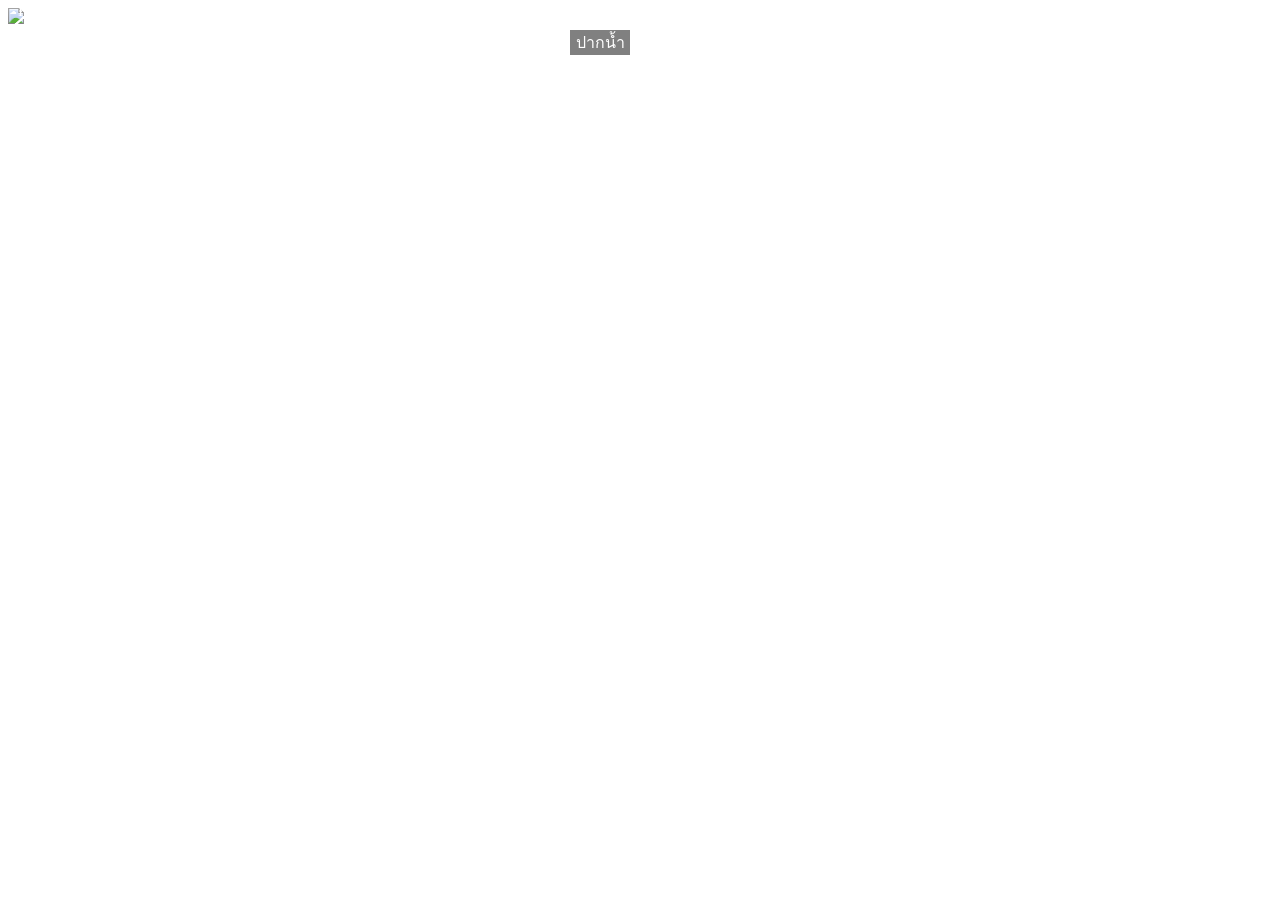
==== ex1-bubble-tea-shop/index.html @ 226f36ac "tle" ====
<!DOCTYPE html>
<html lang="en">

<head>
  <meta charset="UTF-8" />
  <meta http-equiv="X-UA-Compatible" content="IE=edge" />
  <meta name="viewport" content="width=device-width, initial-scale=1.0" />
  <link rel="stylesheet" href="./style.css" />
  <title>Positioned Layout Exercise 1 Bubble Tea Shop</title>
</head>

<body>
  <!-- Start coding here -->
  <div>
    <img src="./preview-img.jpeg" />
    <div class="brand">Kully-Qoo Bubble Tea ตลาดปากน้ำ</div>
    <div class="location">ปากน้ำ</div>
    
  </div>
</body>

</html>
---- ex1-bubble-tea-shop/style.css ----
body {
  font-family: "Kanit";
}

/* Start coding here */

.brand{
  position: relative;
  top: -30px;
  left: 10px;
  color: #ffff ;
}

.location{
  position:absolute;
  top: 30px;
  left: 570px;
  color:white;
  background-color:#808080 ;
  text-align: center;
  width: 60px;
}
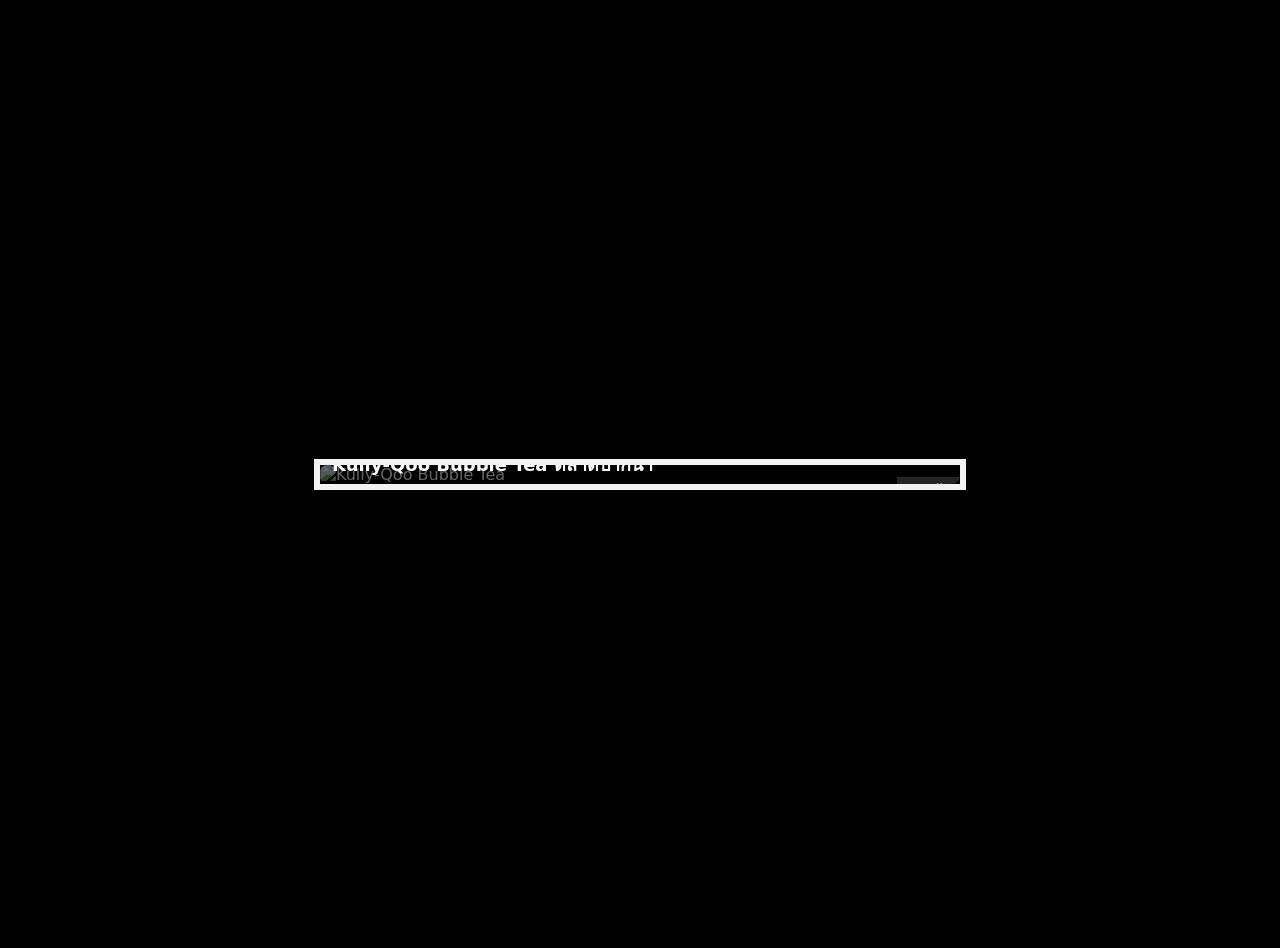
==== commit 2f510cc1: "feat: enhance layout and styling for Bubble Tea Shop exercise" ====
--- a/ex1-bubble-tea-shop/index.html
+++ b/ex1-bubble-tea-shop/index.html
@@ -10,13 +10,16 @@
 </head>
 
 <body>
-  <!-- Start coding here -->
-  <div>
-    <img src="./preview-img.jpeg" />
-    <div class="brand">Kully-Qoo Bubble Tea ตลาดปากน้ำ</div>
-    <div class="location">ปากน้ำ</div>
-    
-  </div>
+  <!-- Card like the provided screenshot -->
+  <main class="page">
+    <div class="frame">
+      <article class="card">
+        <img src="./preview-img.jpeg" alt="Kully-Qoo Bubble Tea" />
+        <div class="tag">ปากน้ำ</div>
+        <div class="caption">Kully-Qoo Bubble Tea ตลาดปากน้ำ</div>
+      </article>
+    </div>
+  </main>
 </body>
 
 </html>
--- a/ex1-bubble-tea-shop/style.css
+++ b/ex1-bubble-tea-shop/style.css
@@ -1,22 +1,73 @@
 body {
-  font-family: "Kanit";
+  font-family: "Kanit", system-ui, -apple-system, "Segoe UI", Roboto, "Helvetica Neue", Arial;
+  margin: 0;
+  background: #000;
+  color: #fff;
 }
 
-/* Start coding here */
-
-.brand{
-  position: relative;
-  top: -30px;
-  left: 10px;
-  color: #ffff ;
+/* Page center */
+.page {
+  min-height: 100vh;
+  display: flex;
+  align-items: center;
+  justify-content: center;
+  padding: 24px;
 }
 
-.location{
-  position:absolute;
-  top: 30px;
-  left: 570px;
-  color:white;
-  background-color:#808080 ;
-  text-align: center;
-  width: 60px;
+/* white frame around the image like the screenshot */
+.frame {
+  /* Use an explicit white border instead of a box-shadow to avoid dark edges */
+  border: 6px solid rgba(255,255,255,0.95);
+  padding: 0;
+  background: transparent;
+}
+
+.card {
+  position: relative;
+  width: 640px;
+  max-width: 90vw;
+  border-radius: 8px;
+  overflow: hidden;
+  background: transparent;
+}
+
+.card img {
+  display: block;
+  width: 100%;
+  height: auto;
+  border: none;
+  outline: none;
+}
+
+.tag {
+  position: absolute;
+  top: 12px;
+  right: 0;
+  background: rgba(60,60,60,0.6);
+  color: #fff;
+  padding: 6px 10px;
+  font-weight: 700;
+  font-size: 14px;
+  box-shadow: 0 4px 12px rgba(0,0,0,0.25);
+  backdrop-filter: blur(4px); /*ทำให้พื้นหลังโปร่งใส*/
+}
+
+.caption {
+  position: absolute;
+  left: 0;
+  bottom: 0;
+  background: rgba(0,0,0,0.6);
+  color: #fff;
+  padding: 8px 12px;
+  border-radius: 4px 0 0 0;
+  font-size: 18px;
+  font-weight: 600;
+  line-height: 1.2;
+}
+
+/* Responsive tweaks */
+@media (max-width: 480px) {
+  .card { width: 320px; }
+  .caption { font-size: 14px; }
+  .tag { font-size: 12px; padding: 5px 8px; }
 }
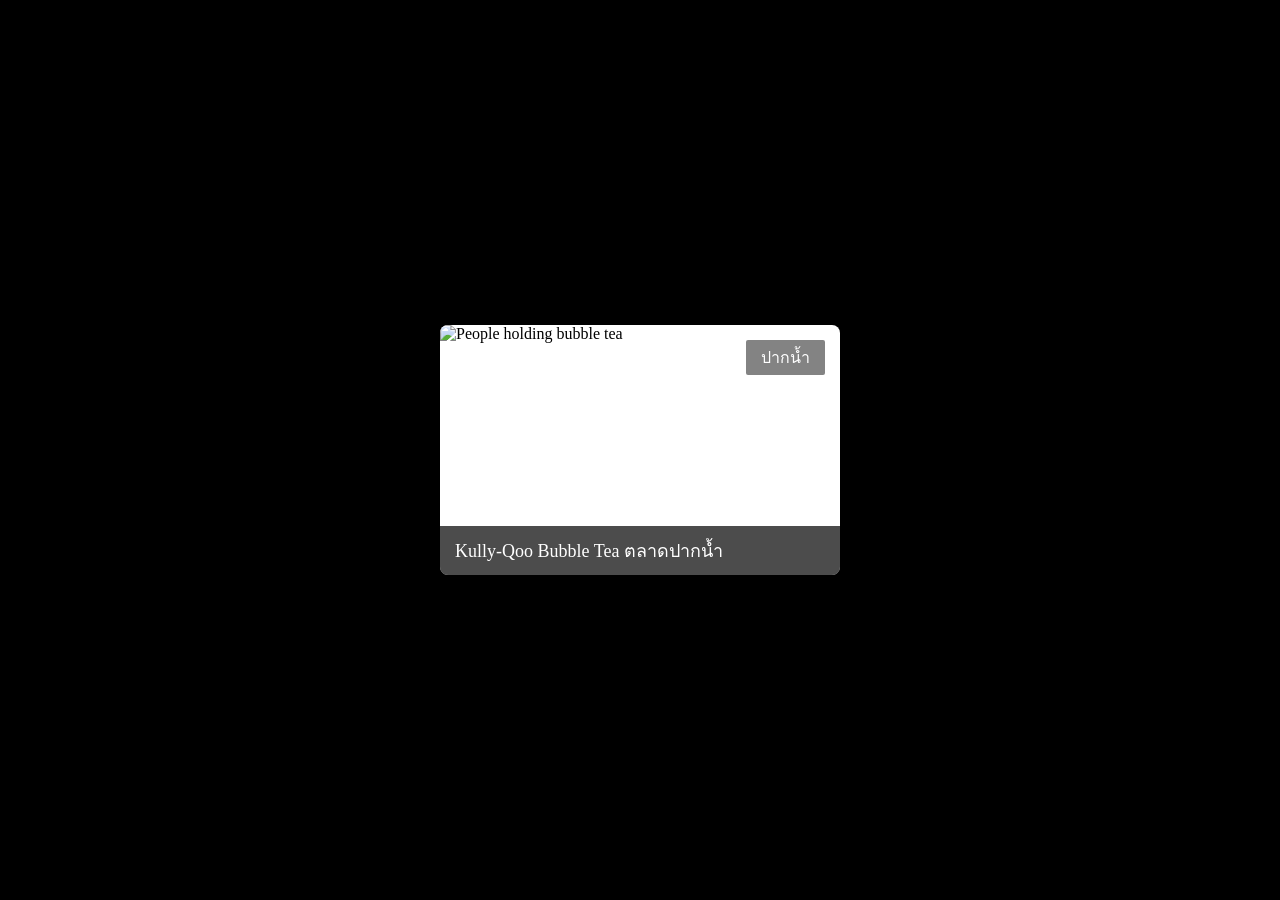
==== commit 5eff17c2: "create webpage bubble-tea-shop complete" ====
--- a/ex1-bubble-tea-shop/index.html
+++ b/ex1-bubble-tea-shop/index.html
@@ -10,16 +10,19 @@
 </head>
 
 <body>
-  <!-- Card like the provided screenshot -->
-  <main class="page">
-    <div class="frame">
-      <article class="card">
-        <img src="./preview-img.jpeg" alt="Kully-Qoo Bubble Tea" />
-        <div class="tag">ปากน้ำ</div>
-        <div class="caption">Kully-Qoo Bubble Tea ตลาดปากน้ำ</div>
-      </article>
-    </div>
-  </main>
+  <!-- Start coding here -->
+
+  <div class="card">
+        
+        <div class="card-image">
+            <img src="./preview-img.jpeg" alt="People holding bubble tea">
+        </div>
+
+        <span class="location-tag">ปากน้ำ</span>
+
+        <div class="card-caption">
+            <h3>Kully-Qoo Bubble Tea ตลาดปากน้ำ</h3>
+        </div>
 </body>
 
 </html>
--- a/ex1-bubble-tea-shop/style.css
+++ b/ex1-bubble-tea-shop/style.css
@@ -1,73 +1,67 @@
 body {
-  font-family: "Kanit", system-ui, -apple-system, "Segoe UI", Roboto, "Helvetica Neue", Arial;
-  margin: 0;
-  background: #000;
-  color: #fff;
+  font-family: "Kanit";
 }
 
-/* Page center */
-.page {
-  min-height: 100vh;
-  display: flex;
-  align-items: center;
-  justify-content: center;
-  padding: 24px;
+/* Start coding here */
+/* กระบวนการหลัก: ตั้งค่าพื้นฐานและ Reset ค่าต่างๆ */
+* {
+    box-sizing: border-box;
+    margin: 0;
+    padding: 0;
 }
 
-/* white frame around the image like the screenshot */
-.frame {
-  /* Use an explicit white border instead of a box-shadow to avoid dark edges */
-  border: 6px solid rgba(255,255,255,0.95);
-  padding: 0;
-  background: transparent;
+body {
+    display: flex;
+    justify-content: center;
+    align-items: center;
+    height: 100vh;
+    background-color: #000;
 }
 
+/* กระบวนการหลัก: จัดสไตล์ของ Card Container */
 .card {
-  position: relative;
-  width: 640px;
-  max-width: 90vw;
-  border-radius: 8px;
-  overflow: hidden;
-  background: transparent;
+    /* กระบวนการย่อย: ใช้ position relative เพื่อเป็นจุดอ้างอิงให้ element ภายใน */
+    position: relative; 
+    width: 400px;
+    height: 250px;
+    border-radius: 8px;
+    overflow: hidden; /* ตัดส่วนเกินที่ล้นขอบโค้งออก */
+    background-color: #fff;
+    box-shadow: 0 4px 8px rgba(0,0,0,0.3);
 }
 
-.card img {
-  display: block;
-  width: 100%;
-  height: auto;
-  border: none;
-  outline: none;
+/* กระบวนการย่อย: จัดการรูปภาพให้เต็มพื้นที่ */
+.card-image img {
+    width: 100%;
+    height: 100%;
+    object-fit: cover;
+    display: block;
 }
 
-.tag {
-  position: absolute;
-  top: 12px;
-  right: 0;
-  background: rgba(60,60,60,0.6);
-  color: #fff;
-  padding: 6px 10px;
-  font-weight: 700;
-  font-size: 14px;
-  box-shadow: 0 4px 12px rgba(0,0,0,0.25);
-  backdrop-filter: blur(4px); /*ทำให้พื้นหลังโปร่งใส*/
+/* กระบวนการย่อย: สร้างป้าย Tag "ปากน้ำ" โดยใช้ Position Absolute */
+.location-tag {
+    position: absolute;
+    top: 15px;
+    right: 15px;
+    background-color: rgba(100, 100, 100, 0.8);
+    color: white;
+    padding: 5px 15px;
+    font-size: 16px;
+    border-radius: 2px;
 }
 
-.caption {
-  position: absolute;
-  left: 0;
-  bottom: 0;
-  background: rgba(0,0,0,0.6);
-  color: #fff;
-  padding: 8px 12px;
-  border-radius: 4px 0 0 0;
-  font-size: 18px;
-  font-weight: 600;
-  line-height: 1.2;
+/* กระบวนการย่อย: สร้างแถบข้อความด้านล่าง */
+.card-caption {
+    position: absolute;
+    bottom: 0;
+    left: 0;
+    width: 100%;
+    background: rgba(0, 0, 0, 0.7); /* พื้นหลังสีดำจางๆ */
+    padding: 10px 15px;
 }
 
-/* Responsive tweaks */
-@media (max-width: 480px) {
-  .card { width: 320px; }
-  .caption { font-size: 14px; }
-  .tag { font-size: 12px; padding: 5px 8px; }
+.card-caption h3 {
+    color: white;
+    font-size: 18px;
+    font-weight: normal;
 }
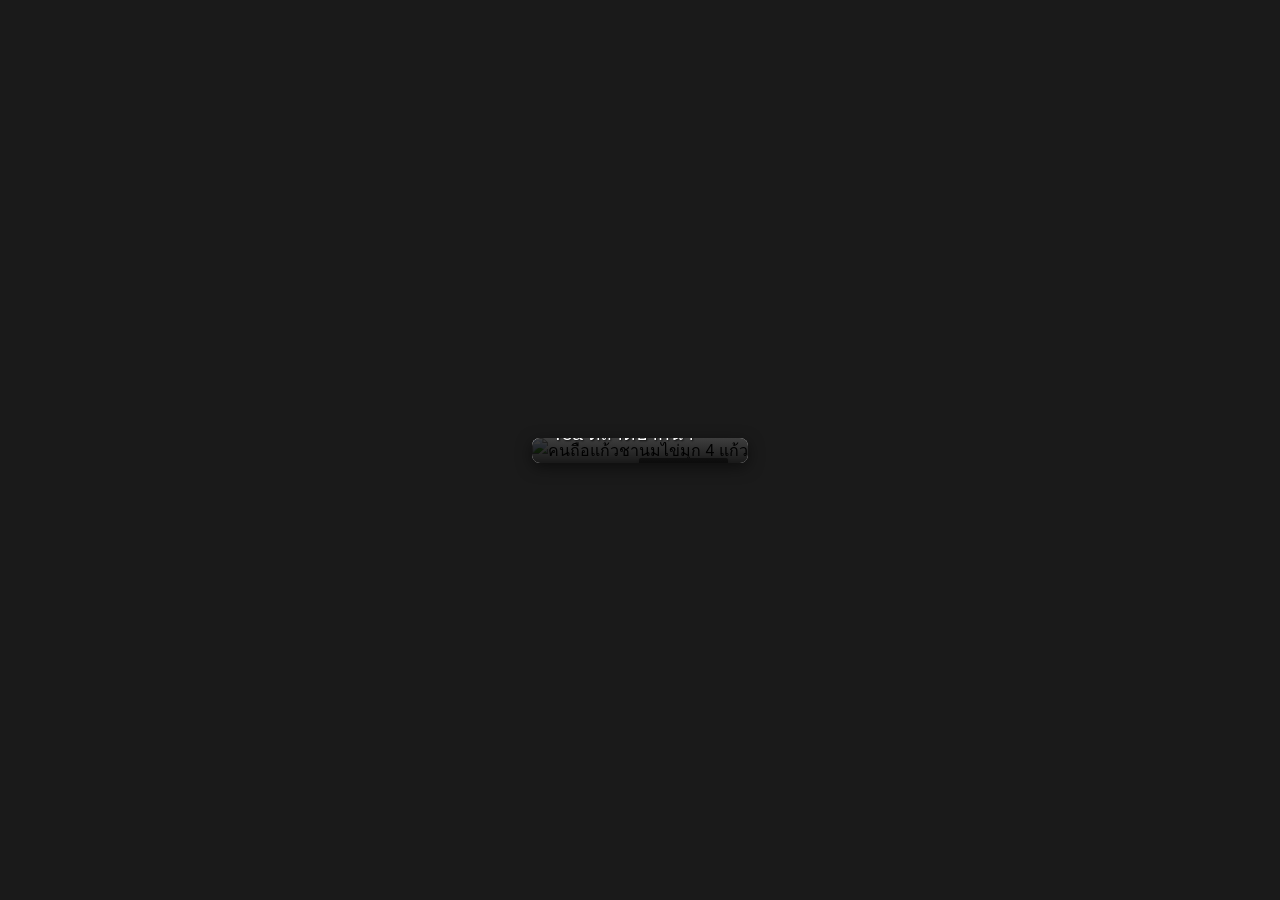
==== commit 44dad0cf: "create webpage bubble-tea-shop edit layout complete" ====
--- a/ex1-bubble-tea-shop/index.html
+++ b/ex1-bubble-tea-shop/index.html
@@ -11,18 +11,25 @@
 
 <body>
   <!-- Start coding here -->
+  <div class="main-container">
 
-  <div class="card">
-        
-        <div class="card-image">
-            <img src="./preview-img.jpeg" alt="People holding bubble tea">
-        </div>
+        <article class="card">
+            
+            <div class="card-image">
+                <img src="preview-img.jpeg" alt="คนถือแก้วชานมไข่มุก 4 แก้ว">
+            </div>
 
-        <span class="location-tag">ปากน้ำ</span>
+            <div class="badge-top-right">
+                ปากน้ำ
+            </div>
 
-        <div class="card-caption">
-            <h3>Kully-Qoo Bubble Tea ตลาดปากน้ำ</h3>
-        </div>
+            <div class="caption-bottom">
+                <h1>Kully-Qoo Bubble Tea ตลาดปากน้ำ</h1>
+            </div>
+
+        </article>
+
+    </div>
 </body>
 
 </html>
--- a/ex1-bubble-tea-shop/style.css
+++ b/ex1-bubble-tea-shop/style.css
@@ -1,67 +1,75 @@
-body {
-  font-family: "Kanit";
-}
-
-/* Start coding here */
-/* กระบวนการหลัก: ตั้งค่าพื้นฐานและ Reset ค่าต่างๆ */
+/* กระบวนการหลัก: การตั้งค่าเริ่มต้น (Reset) และฟอนต์หลัก */
 * {
-    box-sizing: border-box;
     margin: 0;
     padding: 0;
+    box-sizing: border-box;
 }
 
 body {
+    /* กระบวนการย่อย: ใช้ฟอนต์ Kanit ให้รองรับภาษาไทยสวยงาม */
+    font-family: 'Kanit', sans-serif;
+    background-color: #1a1a1a; /* พื้นหลังสีเข้มเพื่อให้ Card เด่นขึ้น */
     display: flex;
     justify-content: center;
     align-items: center;
-    height: 100vh;
-    background-color: #000;
+    min-height: 100vh;
 }
 
-/* กระบวนการหลัก: จัดสไตล์ของ Card Container */
+/* กระบวนการหลัก: การตกแต่งตัวการ์ด (Card Layout) */
 .card {
-    /* กระบวนการย่อย: ใช้ position relative เพื่อเป็นจุดอ้างอิงให้ element ภายใน */
+    /* กระบวนการย่อย: กำหนดให้เป็น Relative เพื่อให้ Elements ข้างในใช้ Absolute ได้ */
     position: relative; 
-    width: 400px;
-    height: 250px;
-    border-radius: 8px;
-    overflow: hidden; /* ตัดส่วนเกินที่ล้นขอบโค้งออก */
+    width: 100%;
+    max-width: 600px; /* ความกว้างสูงสุดของรูป */
     background-color: #fff;
-    box-shadow: 0 4px 8px rgba(0,0,0,0.3);
+    border-radius: 8px; /* มุมโค้งมนเล็กน้อย */
+    overflow: hidden; /* ตัดส่วนเกินที่ล้นออกจากมุมโค้ง */
+    box-shadow: 0 4px 15px rgba(0, 0, 0, 0.5); /* เงาเพื่อให้ดูลอยขึ้น */
 }
 
-/* กระบวนการย่อย: จัดการรูปภาพให้เต็มพื้นที่ */
+/* กระบวนการหลัก: การจัดการรูปภาพ */
 .card-image img {
     width: 100%;
-    height: 100%;
+    height: auto;
+    display: block; /* ลบช่องว่างใต้รูปภาพ */
     object-fit: cover;
-    display: block;
 }
 
-/* กระบวนการย่อย: สร้างป้าย Tag "ปากน้ำ" โดยใช้ Position Absolute */
-.location-tag {
+/* กระบวนการหลัก: ป้ายกำกับมุมขวาบน (Badge) */
+.badge-top-right {
+    /* กระบวนการย่อย: จัดตำแหน่งแบบ Absolute เทียบกับตัว Card */
     position: absolute;
-    top: 15px;
-    right: 15px;
-    background-color: rgba(100, 100, 100, 0.8);
+    top: 20px;
+    right: 20px;
+    
+    /* กระบวนการย่อย: การตกแต่งสีและตัวอักษร */
+    background-color: #757575; /* สีเทาตามแบบ */
     color: white;
     padding: 5px 15px;
-    font-size: 16px;
+    font-size: 1.2rem;
+    font-weight: 400;
     border-radius: 2px;
+    box-shadow: 0 2px 5px rgba(0,0,0,0.2);
 }
 
-/* กระบวนการย่อย: สร้างแถบข้อความด้านล่าง */
-.card-caption {
+/* กระบวนการหลัก: แถบข้อความด้านล่าง (Bottom Caption) */
+.caption-bottom {
+    /* กระบวนการย่อย: จัดตำแหน่งให้ติดด้านล่างสุด */
     position: absolute;
     bottom: 0;
     left: 0;
     width: 100%;
-    background: rgba(0, 0, 0, 0.7); /* พื้นหลังสีดำจางๆ */
-    padding: 10px 15px;
+    
+    /* กระบวนการย่อย: สร้างพื้นหลังสีดำไล่ระดับโปร่งใส (Gradient) เพื่อให้อ่านง่าย */
+    background: linear-gradient(to top, rgba(0, 0, 0, 0.9) 0%, rgba(0, 0, 0, 0.6) 60%, transparent 100%);
+    
+    padding: 20px 20px 15px 20px; /* ระยะห่างภายใน */
 }
 
-.card-caption h3 {
+.caption-bottom h1 {
+    /* กระบวนการย่อย: ปรับสไตล์ตัวหนังสือชื่อร้าน */
     color: white;
-    font-size: 18px;
-    font-weight: normal;
+    font-size: 1.2rem;
+    font-weight: 500;
+    text-shadow: 1px 1px 2px rgba(0,0,0,0.8); /* เพิ่มเงาตัวอักษรให้อ่านง่ายขึ้น */
 }
